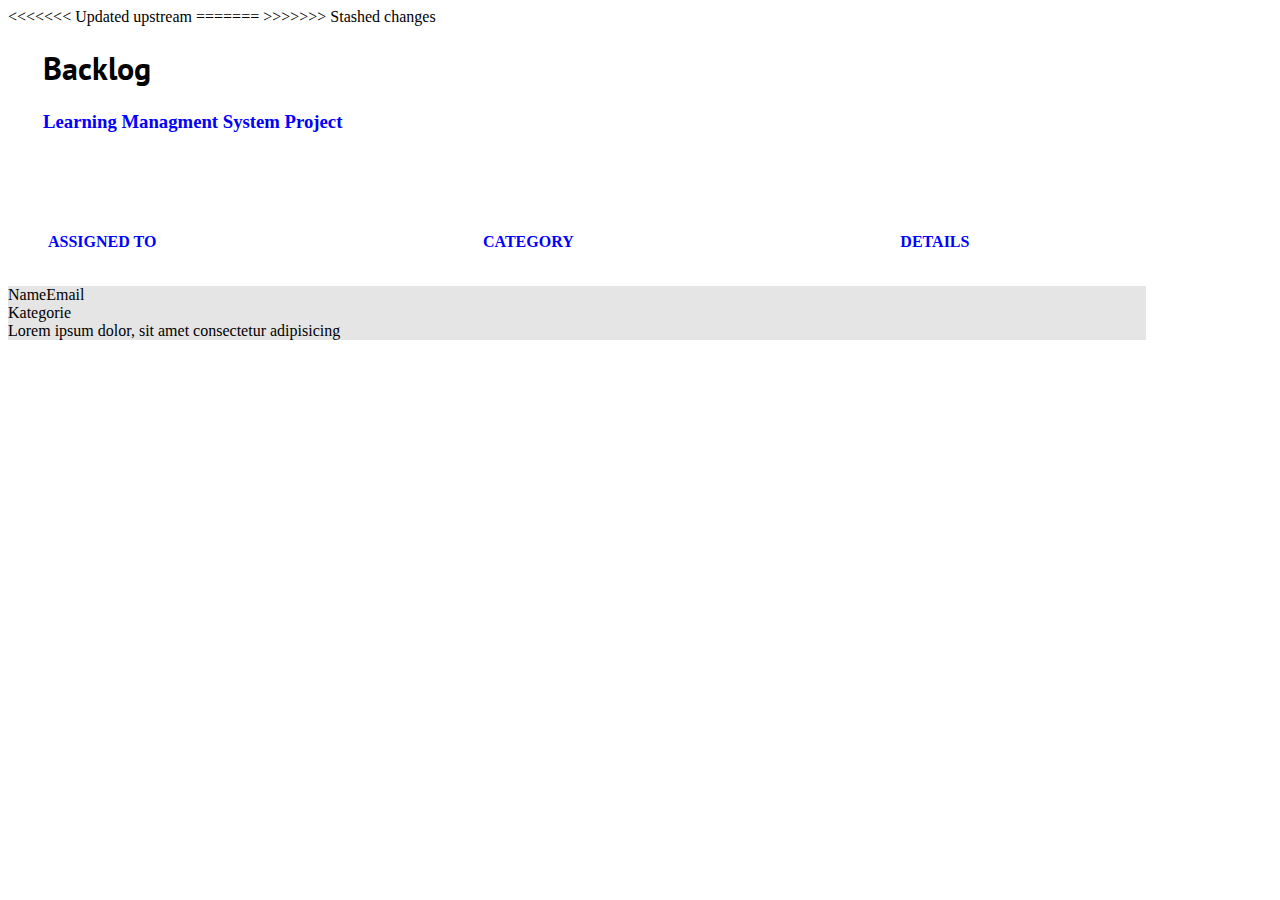
==== backlog.html @ da6b56d1 "diverses" ====
<!DOCTYPE html>
<html lang="en">

<head>
    <meta charset="UTF-8">
    <meta http-equiv="X-UA-Compatible" content="IE=edge">
    <meta name="viewport" content="width=device-width, initial-scale=1.0">
    <title>Document</title>
    <link rel="stylesheet" href="css/add.css">
    <link rel="stylesheet" href="css/backlog.css">
    <script src="js/main.js"></script>
<<<<<<< Updated upstream
    <script src="js/add.js"></script>
=======
>>>>>>> Stashed changes
    <script src="js/mini_backend.js"></script>
</head>

<body>
    <header></header>
    <div class="backlogBigContainer">
        <div class="upperPart">
            <div>
                <h1 class="backlogName"><b>Backlog</b></h1>
                <h3 class="backlogDefinition">Learning Managment System Project</h3>
            </div>

            <div class="titles">
                <div><b>ASSIGNED TO</b></div>
                <div><b>CATEGORY</b></div>
                <div><b>DETAILS</b></div>
            </div>
        </div>

        <div class="backlogContainer">
            <div class="memberColor">
                <div class="memberBox">
                    <div class="memberImgAndProfil">
                        <div class="memberImg"></div>
                        <div class="memberProfil"><span class="memberName">Name</span><span class="memberEmail">Email</span></div>
                    </div>

                    <div class="category">Kategorie</div>
                    <div class="details">Lorem ipsum dolor, sit amet consectetur adipisicing</div>
                </div>
            </div>
        </div>
    </div>
</body>

</html>
---- css/add.css ----
@font-face {
    font-family: PT;
    src: url("/ressources/fonts/PTSans-Regular.ttf");
}

@font-face {
    font-family: PT-bold;
    src: url("/ressources/fonts/PTSans-Bold.ttf")
}

:root {
    --joinblue: #1E3190;
    --joingray: #f4f3fb;
    --fontsize: 18px;
}

#add_body {
    width: 100vw;
    margin: 0;
    display: flex;
    font-family: PT;
}

main {
    width: 100%;
    display: flex;
    flex-direction: column;
    align-items: center;
    position: relative;
}

h1 {
    font-family: PT-bold;
}

.small {
    height: 50px;
    font-size: var(--fontsize);
}

.medium {
    height: 100px;
    display: flex;
    align-items: center;
}

.big {
    height: 150px;
    font-size: var(--fontsize);
}

.label {
    font-family: PT-bold;
    color: var(--joinblue);
    margin: 8px 0 8px 0;
}

.inputarea {
    width: 90%;
    display: flex;
    background-color: var(--joingray);
    margin: 8px;
    justify-content: space-evenly;
    border-radius: 8px;
    padding: 16px;
    box-sizing: border-box;
}

.inputcolumn {
    width: 45%;
    display: flex;
    flex-direction: column;
}

.inputbox {
    display: flex;
    flex-direction: column;
    margin: 8px;
    position: relative;
}

input {
    box-sizing: border-box;
}

textarea {
    resize: none;
}

.addUser {
    width: 50px;
    height: 50px;
    background-image: url("/ressources/img/iconplus.png");
    background-repeat: no-repeat;
    background-position: center;
    border-radius: 50%;
    cursor: pointer;
}

.userpic {
    width: 80px;
    height: 80px;
    border-radius: 50%;
}

.buttonbox {
    display: flex;
    justify-content: space-evenly;
}

.button {
    width: 30%;
    cursor: pointer;
}

select {
    appearance: none;
    background-image: url("/ressources/img/chevron.png");
    background-repeat: no-repeat;
    background-size: 30px;
    background-position-x: 98%;
    background-position-y: 50%;
    padding-left: 4px;
    cursor: pointer;
}

#dateBtn {
    border: none;
    width: 30px;
    height: 30px;
    position: absolute;
    bottom: 10px;
    right: 2%;
    background-image: url("/ressources/img/icons8-calendar-150.png");
    background-repeat: no-repeat;
    background-size: contain;
    cursor: pointer;
}

#addUserArea {
    z-index: 1;
    width: 50%;
    position: absolute;
    top: 50%;
    left: 50%;
    transform: translate(-50%, -50%);
    background: var(--joingray);
    border-radius: 8px;
    border: 1px solid black;
    display: flex;
    flex-direction: column;
    align-items: center;
    padding: 4px 8px 4px 8px;
}

.usercard {
    width: 100%;
    height: 100px;
    display: flex;
    justify-content: flex-end;
    border-radius: 8px;
    border: 1px solid black;
    margin: 4px;
}

.userinfo {
    width: 93%;
    border-radius: 20px 8px 8px 20px;
    border-left: 1px solid black;
    background: white;
    display: flex;
    justify-content: space-between;
    align-items: center;
    padding: 0 4px 0 4px;
}

.userdata {
    width: 50%;
    height: 100%;
    padding: 4px 0 4px 0;
    box-sizing: border-box;
    display: flex;
    flex-direction: column;
    justify-content: space-evenly;
}

.username {
    font-size: 18px;
    text-align: center;
}

.userdetail {
    text-align: left;
}

.hide {
    display: none !important;
}

.pointer {
    cursor: pointer;
}
---- css/backlog.css ----
.upperPart{
width: 90%;
}
.backlogName{
    margin-left: 35px;
}
.backlogDefinition{
    margin-left: 35px;
    color: blue;
}
.titles{
    display: flex;
    justify-content: space-between;
    align-items: center;
    width: 90%;
    padding-left: 40px;
    margin-top: 100px;
    color: blue;
}
.backlogBigContainer{
    width: 90%;
}
.backlogContainer{
        width: 100%;
        background: rgba(0, 0, 0, 0.1);
        height: 100%;
        margin-top: 35px;
}
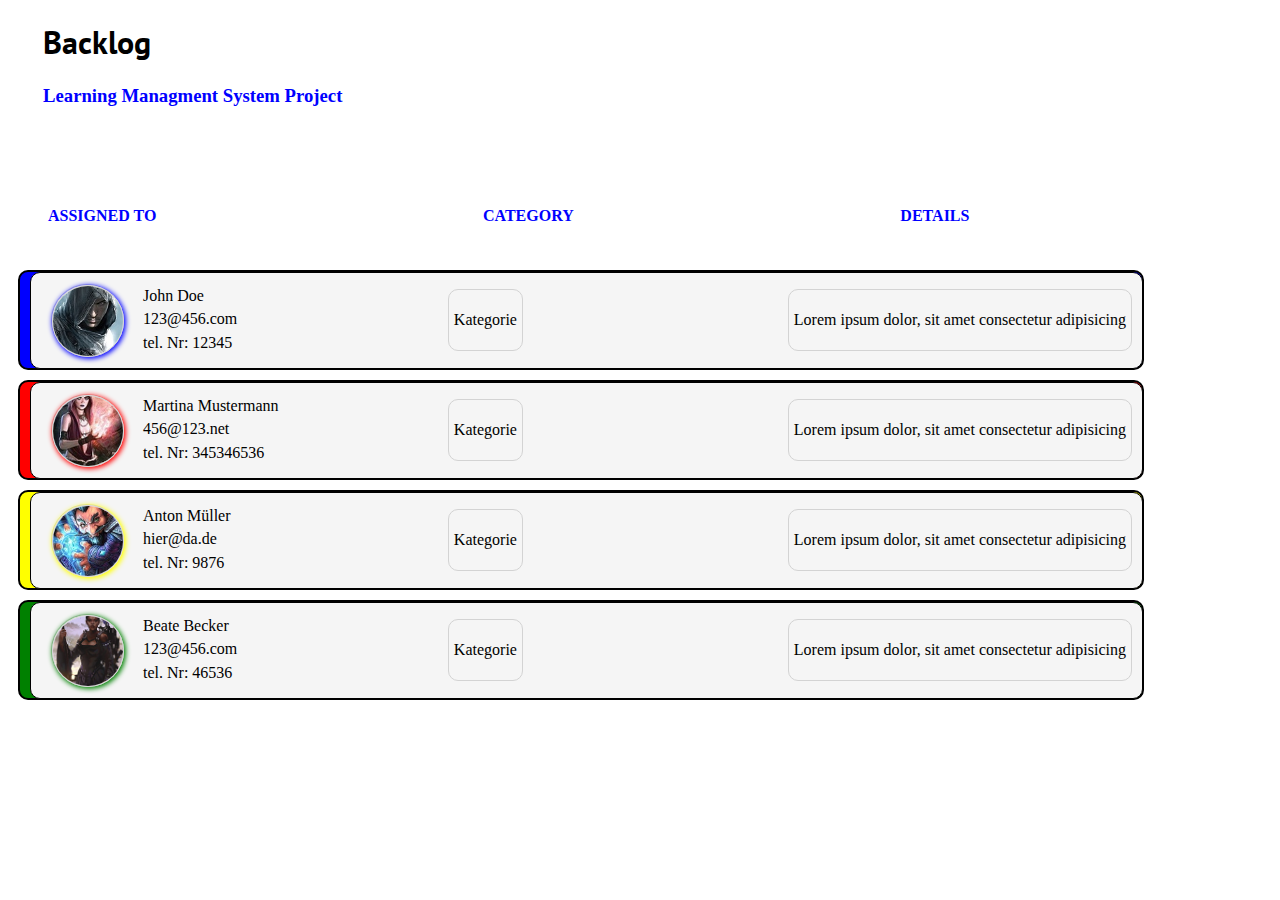
==== commit 416ea6e8: "Backlog basic framework" ====
--- a/backlog.html
+++ b/backlog.html
@@ -5,18 +5,17 @@
     <meta charset="UTF-8">
     <meta http-equiv="X-UA-Compatible" content="IE=edge">
     <meta name="viewport" content="width=device-width, initial-scale=1.0">
-    <title>Document</title>
+    <title>Backlog</title>
+
     <link rel="stylesheet" href="css/add.css">
     <link rel="stylesheet" href="css/backlog.css">
-    <script src="js/main.js"></script>
-<<<<<<< Updated upstream
+    <script src="js/backlog.js"></script>
+    <script src="js/users.js"></script>
     <script src="js/add.js"></script>
-=======
->>>>>>> Stashed changes
     <script src="js/mini_backend.js"></script>
 </head>
 
-<body>
+<body onload="loadBacklog()">
     <header></header>
     <div class="backlogBigContainer">
         <div class="upperPart">
@@ -32,20 +31,9 @@
             </div>
         </div>
 
-        <div class="backlogContainer">
-            <div class="memberColor">
-                <div class="memberBox">
-                    <div class="memberImgAndProfil">
-                        <div class="memberImg"></div>
-                        <div class="memberProfil"><span class="memberName">Name</span><span class="memberEmail">Email</span></div>
-                    </div>
-
-                    <div class="category">Kategorie</div>
-                    <div class="details">Lorem ipsum dolor, sit amet consectetur adipisicing</div>
-                </div>
-            </div>
+        <div id="backlog" class="backlogContainer">
+        
         </div>
-    </div>
 </body>
 
 </html>--- a/css/backlog.css
+++ b/css/backlog.css
@@ -1,14 +1,17 @@
-.upperPart{
-width: 90%;
+.upperPart {
+    width: 90%;
 }
-.backlogName{
+
+.backlogName {
     margin-left: 35px;
 }
-.backlogDefinition{
+
+.backlogDefinition {
     margin-left: 35px;
     color: blue;
 }
-.titles{
+
+.titles {
     display: flex;
     justify-content: space-between;
     align-items: center;
@@ -17,12 +20,100 @@
     margin-top: 100px;
     color: blue;
 }
-.backlogBigContainer{
+
+.backlogBigContainer {
     width: 90%;
 }
-.backlogContainer{
-        width: 100%;
-        background: rgba(0, 0, 0, 0.1);
-        height: 100%;
-        margin-top: 35px;
+
+.backlogContainer {
+    display: flex;
+    flex-direction: column;
+    justify-content: center;
+    width: 100%;
+    margin-top: 35px;
+    margin-left: 10px;
 }
+
+.memberColor {
+    width: 99%;
+    height: 100px;
+    box-sizing: border-box;
+    border-radius: 10px;
+    border: 2px solid black;
+    margin-top: 10px;
+}
+
+.memberBox {
+    width: 99%;
+    height: 95px;
+    background-color: whitesmoke;
+    border: 1px solid black;
+    border-radius: 10px;
+    margin-left: 10px;
+    display: flex;
+    align-items: center;
+    justify-content: space-between;
+
+}
+
+.memberImg {
+    height: 70px;
+    width: 70px;
+    object-fit: cover;
+    border-radius: 100%;
+    border: 1px solid lightgrey;
+}
+
+.memberProfil {
+    height: 70px;
+    width: 200px;
+    margin-left: 20px;
+    display: flex;
+    justify-content: space-around;
+    align-items: flex-start;
+    flex-direction: column;
+}
+
+.memberImgAndProfil {
+    margin-left: 20px;
+    display: flex;
+}
+
+.category {
+    margin-right: 160px;
+    height: 50px;
+    display: flex;
+    justify-content: center;
+    align-items: center;
+    border: lightgrey 1px solid;
+    border-radius: 10px;
+    transition: ease-in-out 225ms;
+    padding: 5px;
+
+}
+
+.category:hover {
+    cursor: pointer;
+    border: lightgrey 1px solid;
+    border-radius: 10px;
+    background-color: #0072f53d;
+}
+
+.details {
+    margin-right: 10px;
+    height: 50px;
+    display: flex;
+    justify-content: center;
+    align-items: center;
+    border: lightgrey 1px solid;
+    border-radius: 10px;
+    transition: ease-in-out 225ms;
+    padding: 5px;
+}
+
+.details:hover {
+    cursor: pointer;
+    border: lightgrey 1px solid;
+    border-radius: 10px;
+    background-color: #0072f53d;
+}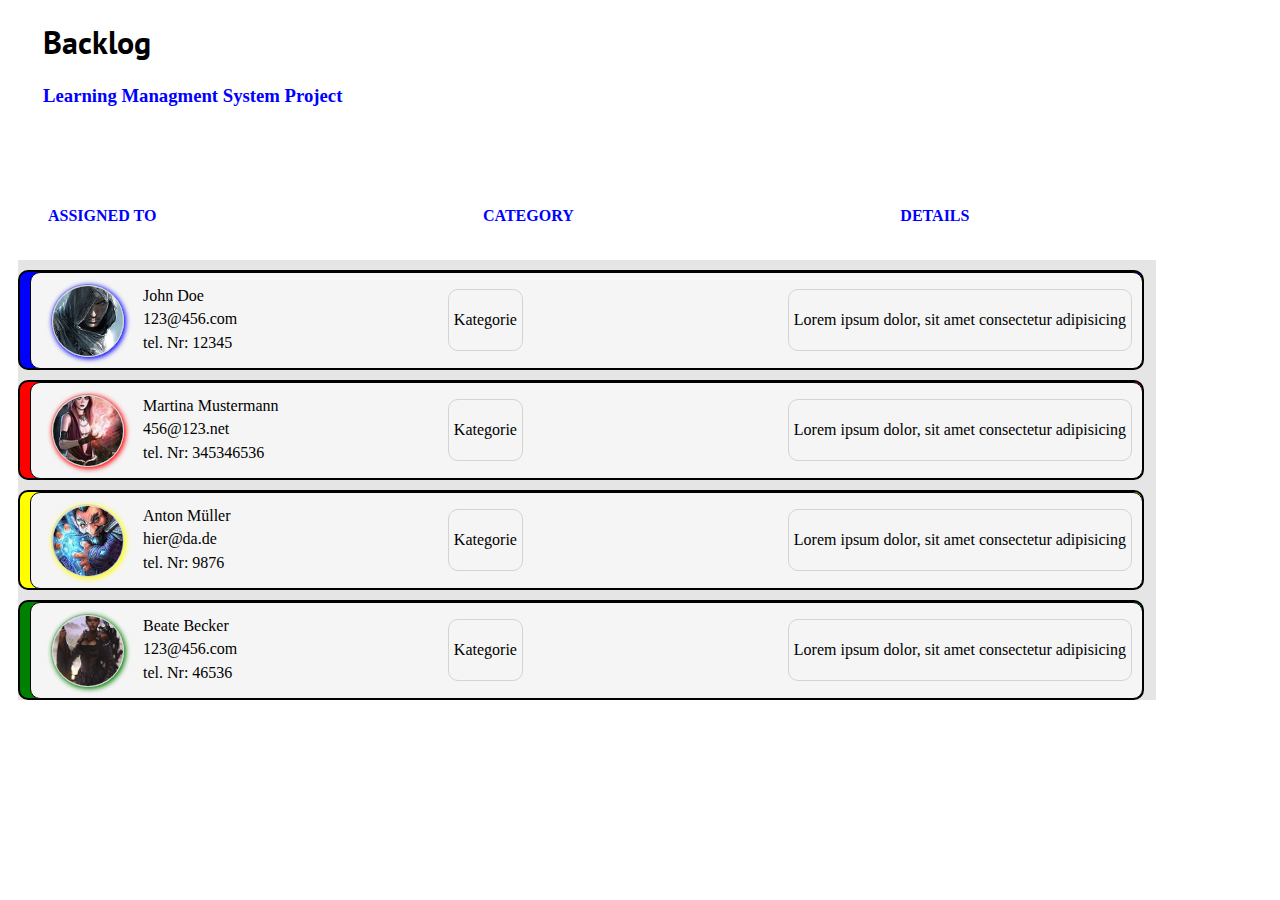
==== commit dae8e511: "Merge branch 'main' of https://github.com/MarkusLauber/join" ====
--- a/backlog.html
+++ b/backlog.html
@@ -11,6 +11,12 @@
     <link rel="stylesheet" href="css/backlog.css">
     <script src="js/backlog.js"></script>
     <script src="js/users.js"></script>
+
+    <title>Document</title>
+    <link rel="stylesheet" href="css/add.css">
+    <link rel="stylesheet" href="css/backlog.css">
+    <script src="js/main.js"></script>
+
     <script src="js/add.js"></script>
     <script src="js/mini_backend.js"></script>
 </head>
@@ -33,6 +39,8 @@
 
         <div id="backlog" class="backlogContainer">
         
+
+
         </div>
 </body>
 
--- a/css/backlog.css
+++ b/css/backlog.css
@@ -24,6 +24,7 @@
 .backlogBigContainer {
     width: 90%;
 }
+
 
 .backlogContainer {
     display: flex;
@@ -116,4 +117,12 @@
     border: lightgrey 1px solid;
     border-radius: 10px;
     background-color: #0072f53d;
-}+}
+
+.backlogContainer{
+        width: 100%;
+        background: rgba(0, 0, 0, 0.1);
+        height: 100%;
+        margin-top: 35px;
+}
+
--- a/css/backlog.css
+++ b/css/backlog.css
@@ -24,6 +24,7 @@
 .backlogBigContainer {
     width: 90%;
 }
+
 
 .backlogContainer {
     display: flex;
@@ -116,4 +117,12 @@
     border: lightgrey 1px solid;
     border-radius: 10px;
     background-color: #0072f53d;
-}+}
+
+.backlogContainer{
+        width: 100%;
+        background: rgba(0, 0, 0, 0.1);
+        height: 100%;
+        margin-top: 35px;
+}
+
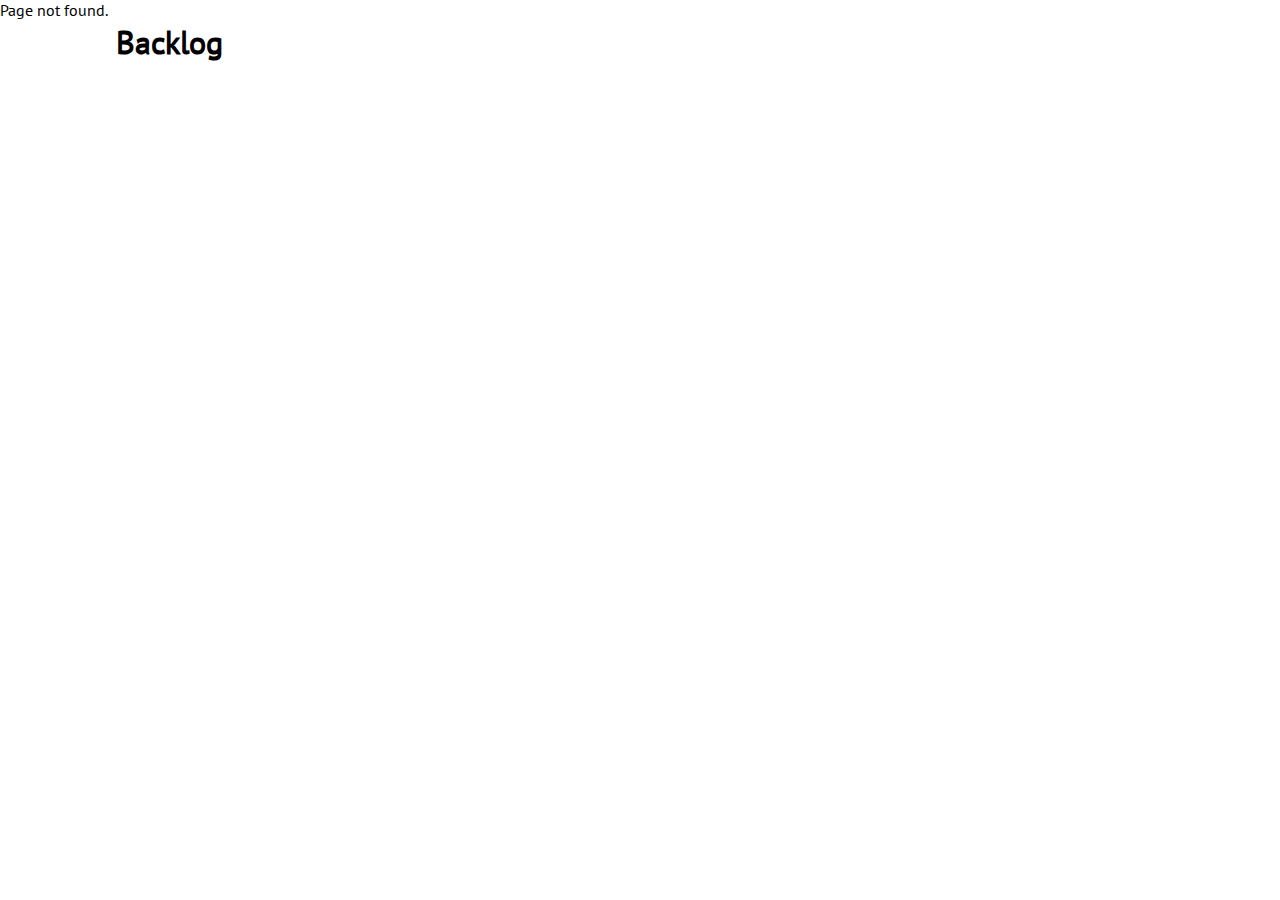
==== commit 0624541a: "task sortierung" ====
--- a/backlog.html
+++ b/backlog.html
@@ -6,28 +6,21 @@
     <meta http-equiv="X-UA-Compatible" content="IE=edge">
     <meta name="viewport" content="width=device-width, initial-scale=1.0">
     <title>Backlog</title>
-
-    <link rel="stylesheet" href="css/add.css">
-    <link rel="stylesheet" href="css/backlog.css">
-    <script src="js/backlog.js"></script>
-    <script src="js/users.js"></script>
-
-    <title>Document</title>
-    <link rel="stylesheet" href="css/add.css">
+    <link rel="stylesheet" href="css/main.css">
     <link rel="stylesheet" href="css/backlog.css">
     <script src="js/main.js"></script>
-
-    <script src="js/add.js"></script>
     <script src="js/mini_backend.js"></script>
+    <script src="js/backlog.js"></script>
 </head>
 
 <body onload="loadBacklog()">
-    <header></header>
+    <header w3-include-html="ressources/header/header.html"></header>
+
     <div class="backlogBigContainer">
-        <div class="upperPart">
-            <div>
-                <h1 class="backlogName"><b>Backlog</b></h1>
-                <h3 class="backlogDefinition">Learning Managment System Project</h3>
+        <!-- <div class="upperPart">
+            <div> -->
+        <h1>Backlog</h1>
+        <!-- <h3 class="backlogDefinition">Learning Managment System Project</h3>
             </div>
 
             <div class="titles">
@@ -35,13 +28,13 @@
                 <div><b>CATEGORY</b></div>
                 <div><b>DETAILS</b></div>
             </div>
-        </div>
+        </div> -->
 
-        <div id="backlog" class="backlogContainer">
-        
-
+        <div id="backlog" class="backlogContainer box-shadow">
 
         </div>
+    </div>
+
 </body>
 
 </html>--- a/css/main.css
+++ b/css/main.css
@@ -0,0 +1,32 @@
+@font-face {
+    font-family: PT;
+    src: url("/ressources/fonts/PTSans-Regular.ttf");
+}
+
+@font-face {
+    font-family: PT-bold;
+    src: url("/ressources/fonts/PTSans-Bold.ttf")
+}
+
+:root {
+    --joinblue: #1E3190;
+    --joingray: #f4f3fb;
+    --fontsize: 18px;
+}
+
+body {
+    margin: 0;
+    display: flex;
+}
+
+header {
+    width: max(10vw, 90px);
+}
+
+.hide {
+    display: none !important;
+}
+
+.pointer {
+    cursor: pointer;
+}--- a/css/backlog.css
+++ b/css/backlog.css
@@ -1,3 +1,8 @@
+body {
+    background-color: var(--darkgray);
+    font-family: PT;
+}
+
 .upperPart {
     width: 90%;
 }
@@ -8,7 +13,7 @@
 
 .backlogDefinition {
     margin-left: 35px;
-    color: blue;
+    color: var(--joinblue);
 }
 
 .titles {
@@ -18,13 +23,12 @@
     width: 90%;
     padding-left: 40px;
     margin-top: 100px;
-    color: blue;
+    color: var(--joinblue);
 }
 
 .backlogBigContainer {
-    width: 90%;
+    width: 100%;
 }
-
 
 .backlogContainer {
     display: flex;
@@ -47,14 +51,13 @@
 .memberBox {
     width: 99%;
     height: 95px;
-    background-color: whitesmoke;
+    background-color: var(--lightgray);
     border: 1px solid black;
     border-radius: 10px;
     margin-left: 10px;
     display: flex;
     align-items: center;
     justify-content: space-between;
-
 }
 
 .memberImg {
@@ -81,7 +84,7 @@
 }
 
 .category {
-    margin-right: 160px;
+    /* margin-right: 160px; */
     height: 50px;
     display: flex;
     justify-content: center;
@@ -90,7 +93,8 @@
     border-radius: 10px;
     transition: ease-in-out 225ms;
     padding: 5px;
-
+    min-width: 100px;
+    background-color: var(--mediumgray);
 }
 
 .category:hover {
@@ -104,12 +108,13 @@
     margin-right: 10px;
     height: 50px;
     display: flex;
-    justify-content: center;
+    justify-content: start;
     align-items: center;
     border: lightgrey 1px solid;
     border-radius: 10px;
     transition: ease-in-out 225ms;
     padding: 5px;
+    min-width: 300px;
 }
 
 .details:hover {
@@ -119,10 +124,29 @@
     background-color: #0072f53d;
 }
 
-.backlogContainer{
-        width: 100%;
-        background: rgba(0, 0, 0, 0.1);
-        height: 100%;
-        margin-top: 35px;
+.backlogContainer {}
+
+.taskMain {
+    width: 90%;
+    display: flex;
+    flex-direction: column;
+    margin: 4px 0 4px 0;
 }
 
+.taskTop {
+    display: flex;
+    justify-content: space-between;
+}
+
+.taskBottom {
+    display: flex;
+}
+
+.taskDetails {
+    flex: 1;
+    background-color: var(--lightgray);
+}
+
+.taskUsers {
+    display: flex;
+}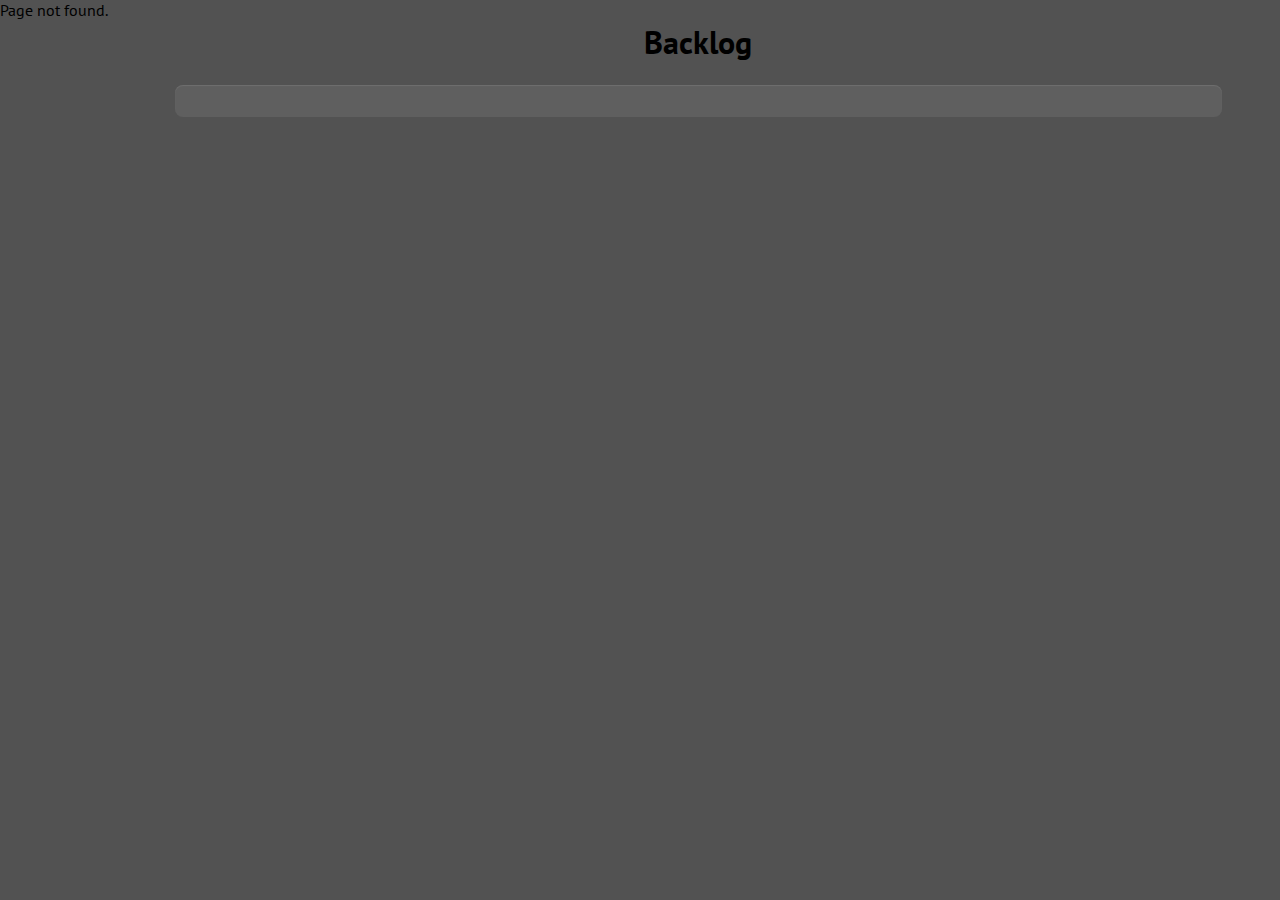
==== commit 20181963: "backlog improvement" ====
--- a/backlog.html
+++ b/backlog.html
@@ -16,23 +16,24 @@
 <body onload="loadBacklog()">
     <header w3-include-html="ressources/header/header.html"></header>
 
+
     <div class="backlogBigContainer">
-        <!-- <div class="upperPart">
-            <div> -->
+
         <h1>Backlog</h1>
-        <!-- <h3 class="backlogDefinition">Learning Managment System Project</h3>
+
+        <div id="backgroundDetails" class="fadeOut">
+            <div id="detailsWindow" class="hide">
+                <div id="categoryInfo"></div>
+                <hr>
+                <div id="userDetailed"></div>
+                <div class="categoryDetailed"></div>
+                <hr>
+                <h2>Beschreibung:</h2>
+                <div id="fullText" class="fullTextField"></div>
+                <button onClick="closeDetails()">X</button>
             </div>
-
-            <div class="titles">
-                <div><b>ASSIGNED TO</b></div>
-                <div><b>CATEGORY</b></div>
-                <div><b>DETAILS</b></div>
-            </div>
-        </div> -->
-
-        <div id="backlog" class="backlogContainer box-shadow">
-
         </div>
+        <div id="backlog" class="backlogContainer box-shadow"></div>
     </div>
 
 </body>
--- a/css/main.css
+++ b/css/main.css
@@ -1,17 +1,28 @@
 @font-face {
     font-family: PT;
-    src: url("/ressources/fonts/PTSans-Regular.ttf");
+    src: url("../ressources/fonts/PTSans-Regular.ttf");
 }
 
 @font-face {
     font-family: PT-bold;
-    src: url("/ressources/fonts/PTSans-Bold.ttf")
+    src: url("../ressources/fonts/PTSans-Bold.ttf")
 }
 
 :root {
     --joinblue: #1E3190;
     --joingray: #f4f3fb;
     --fontsize: 18px;
+    --dark: rgb(82, 82, 82);
+    --medium: rgb(95, 95, 95);
+    --light: rgba(155, 155, 155, 0.637);
+    --headerColor: rgb(48, 48, 48);
+    --headerFontColor: white;
+    --mainFontColor: rgb(48, 48, 48);
+    --prio1: rgba(248, 100, 253, 0.288);
+    --prio2: rgba(253, 100, 100, 0.288);
+    --prio3: rgba(252, 211, 134, 0.527);
+    --prio4: rgba(131, 224, 131, 0.342);
+    --prio5: rgba(131, 133, 224, 0.342);
 }
 
 body {
@@ -20,7 +31,11 @@
 }
 
 header {
-    width: max(10vw, 90px);
+    width: max(10vw, 108px);
+}
+
+h1 {
+    font-family: PT-bold;
 }
 
 .hide {
@@ -29,4 +44,36 @@
 
 .pointer {
     cursor: pointer;
+}
+
+.box-shadow {
+    box-shadow: rgba(255, 255, 255, 0.1) 0px 1px 1px 0px inset, rgba(50, 50, 93, 0.25) 0px 50px 100px -20px, rgba(0, 0, 0, 0.3) 0px 30px 60px -30px;
+}
+
+.prio1 {
+    background-color: var(--prio1);
+}
+
+.prio2 {
+    background-color: var(--prio2);
+}
+
+.prio3 {
+    background-color: var(--prio3);
+}
+
+.prio4 {
+    background-color: var(--prio4);
+}
+
+.prio5 {
+    background-color: var(--prio5);
+}
+
+.visible {
+    visibility: visible;
+}
+
+.unvisible {
+    visibility: hidden;
 }--- a/css/backlog.css
+++ b/css/backlog.css
@@ -1,5 +1,5 @@
 body {
-    background-color: var(--darkgray);
+    background-color: var(--dark);
     font-family: PT;
 }
 
@@ -11,142 +11,191 @@
     margin-left: 35px;
 }
 
-.backlogDefinition {
-    margin-left: 35px;
-    color: var(--joinblue);
-}
-
-.titles {
-    display: flex;
-    justify-content: space-between;
-    align-items: center;
-    width: 90%;
-    padding-left: 40px;
-    margin-top: 100px;
-    color: var(--joinblue);
-}
-
 .backlogBigContainer {
     width: 100%;
+    display: flex;
+    flex-direction: column;
+    align-items: center;
+    margin-bottom: 150px;
 }
 
 .backlogContainer {
     display: flex;
     flex-direction: column;
     justify-content: center;
+    align-items: center;
+    width: 90%;
+    background-color: var(--medium);
+    border-radius: 8px;
+    padding: 16px;
+    box-sizing: border-box;
+}
+
+.memberImg {
+    height: 40px;
+    width: 40px;
+    object-fit: cover;
+    margin-top: 5px;
+    border-radius: 100%;
+    border: 1px solid lightgrey;
+}
+
+.big {
+    height: 60px;
+    width: 60px;
+}
+
+.taskMain {
+    width: 95%;
+    display: flex;
+    flex-direction: column;
+    margin: 4px 0 4px 0;
+    border: 1px solid;
+    border-radius: 5px;
+}
+
+.taskTop {
+    display: flex;
+    justify-content: space-between;
+    margin: 10px;
+}
+
+.taskBottom {
+    display: flex;
+    flex-direction: row-reverse;
+}
+
+.taskDetails {
+    flex: 1;
+    background-color: var(--light);
+    padding-left: 10px;
+    padding-top: 10px;
+    overflow: hidden;
+}
+
+.innerTaskDetails {
+    flex: 1;
+    padding-left: 10px;
+    padding-top: 10px;
+    overflow: hidden;
+    text-overflow: ellipsis;
+    width: 500px;
+    height: 20px;
+}
+
+.taskUsers {
+    display: flex;
+    flex-direction: column;
+    margin: 10px;
+}
+
+.taskCategory {
+    font-size: 20px;
+    font-weight: bold;
+}
+
+#detailsWindow {
+    background-color: lightgrey;
+    height: 600px;
+    width: 700px;
+    z-index: 2;
+    top: 250px;
+    animation: zoom ease-in-out 225ms;
+    display: flex;
+    justify-content: flex-start;
+    flex-direction: column;
+    border-radius: 20px;
+}
+
+#backgroundDetails {
+    height: 100%;
+    width: 90%;
+    background-color: #000000cc;
+    z-index: 1;
+    position: fixed;
+    display: flex;
+    justify-content: center;
+    align-items: center;
+    transition: all;
+}
+
+.fadeIn {
+    animation: fade_in 500ms linear forwards;
+    visibility: visible;
+}
+
+@keyframes fade_in {
+    from {
+        opacity: 0;
+        transform: translateX(-500px);
+    }
+    to {
+        opacity: 100%;
+        transform: translateX(0px);
+    }
+}
+
+.fadeOut {
+    animation: fade_in 500ms linear backwards;
+    visibility: hidden;
+}
+
+@keyframes fade_out {
+    from {
+        opacity: 100%;
+        transform: translateX(0px);
+    }
+    to {
+        opacity: 0;
+        transform: translateX(500px);
+    }
+}
+
+#userDetailed {
+    width: auto;
+    height: max-content;
+    display: flex;
+    flex-direction: column;
+    margin: 5px;
+}
+
+.memberInfo {
+    display: flex;
     width: 100%;
-    margin-top: 35px;
-    margin-left: 10px;
-}
-
-.memberColor {
-    width: 99%;
-    height: 100px;
-    box-sizing: border-box;
-    border-radius: 10px;
-    border: 2px solid black;
-    margin-top: 10px;
-}
-
-.memberBox {
-    width: 99%;
-    height: 95px;
-    background-color: var(--lightgray);
+    align-items: center;
+}
+
+.infoUser {
     border: 1px solid black;
     border-radius: 10px;
+    padding: 4px;
     margin-left: 10px;
-    display: flex;
-    align-items: center;
-    justify-content: space-between;
-}
-
-.memberImg {
-    height: 70px;
-    width: 70px;
-    object-fit: cover;
-    border-radius: 100%;
-    border: 1px solid lightgrey;
-}
-
-.memberProfil {
-    height: 70px;
-    width: 200px;
-    margin-left: 20px;
-    display: flex;
-    justify-content: space-around;
-    align-items: flex-start;
-    flex-direction: column;
-}
-
-.memberImgAndProfil {
-    margin-left: 20px;
-    display: flex;
-}
-
-.category {
-    /* margin-right: 160px; */
-    height: 50px;
-    display: flex;
-    justify-content: center;
-    align-items: center;
-    border: lightgrey 1px solid;
-    border-radius: 10px;
-    transition: ease-in-out 225ms;
-    padding: 5px;
-    min-width: 100px;
-    background-color: var(--mediumgray);
-}
-
-.category:hover {
-    cursor: pointer;
-    border: lightgrey 1px solid;
-    border-radius: 10px;
-    background-color: #0072f53d;
-}
-
-.details {
-    margin-right: 10px;
-    height: 50px;
-    display: flex;
-    justify-content: start;
-    align-items: center;
-    border: lightgrey 1px solid;
-    border-radius: 10px;
-    transition: ease-in-out 225ms;
-    padding: 5px;
-    min-width: 300px;
-}
-
-.details:hover {
-    cursor: pointer;
-    border: lightgrey 1px solid;
-    border-radius: 10px;
-    background-color: #0072f53d;
-}
-
-.backlogContainer {}
-
-.taskMain {
-    width: 90%;
-    display: flex;
-    flex-direction: column;
-    margin: 4px 0 4px 0;
-}
-
-.taskTop {
-    display: flex;
-    justify-content: space-between;
-}
-
-.taskBottom {
-    display: flex;
-}
-
-.taskDetails {
-    flex: 1;
-    background-color: var(--lightgray);
-}
-
-.taskUsers {
-    display: flex;
+    box-shadow: 3px -1px 3px 1px;
+}
+
+#categoryInfo {
+    font-size: 30px;
+    margin-left: 5px;
+}
+
+#fullText {
+    height: 100%;
+    margin: 5px;
+    overflow-wrap: break-word;
+    border: 3px solid;
+    border-radius: 5px;
+}
+
+p {
+    margin: 10px;
+    text-align: inherit;
+}
+
+h2 {
+    margin-left: 5px;
+}
+
+hr {
+    border: 1px solid black;
+    width: 100%;
 }